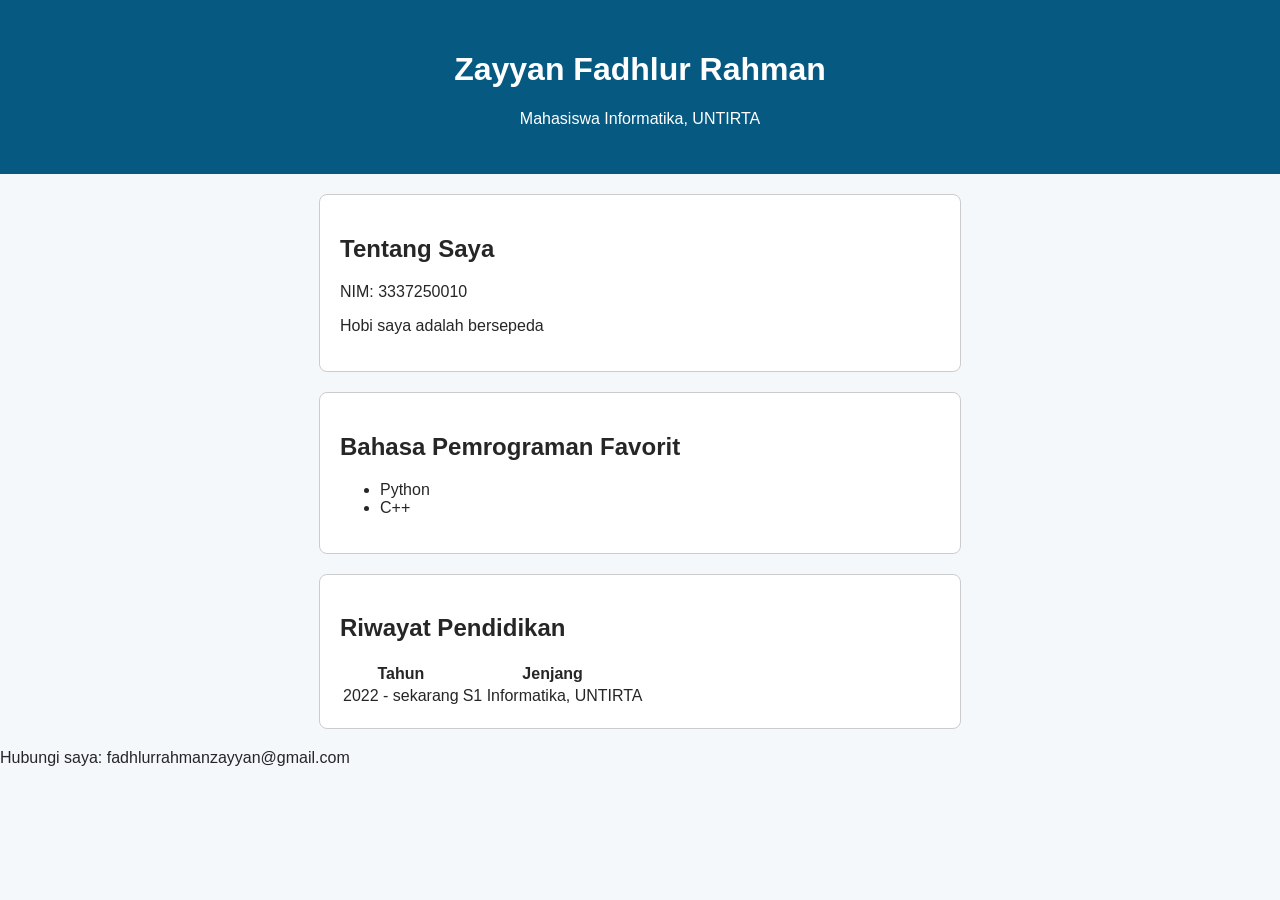
==== pertemuan3/index.html @ f6007255 "Tambah halaman profil HTML dan CSS" ====
<!DOCTYPE html>
<html lang="en">
<head>
    <meta charset="UTF-8">
    <meta name="viewport" content="width=device-width, initial-scale=1.0">
    <title>Profil - Zayyan Fadhlur Rahman</title>
    <link rel="stylesheet" href="style.css">
</head>
<body>
    <header>
        <h1>Zayyan Fadhlur Rahman</h1>
        <p>Mahasiswa Informatika, UNTIRTA</p>
    </header>
    
    <main>
        <section id="Tentang">
            <h2>Tentang Saya</h2>
            <p>NIM: 3337250010</p>
            <p>Hobi saya adalah bersepeda</p>
        </section>

        <section id="Skill">
            <h2>Bahasa Pemrograman Favorit</h2>
            <ul>
                <li>Python</li>
                <li>C++</li>
            </ul>
        </section>

        <section id="Riwayat">
            <h2>Riwayat Pendidikan</h2>
            <table>
                <tr>
                    <th>Tahun</th>
                    <th>Jenjang</th>
                </tr>
                <tr>
                    <td>2022 - sekarang</td>
                    <td>S1 Informatika, UNTIRTA</td>
                </tr>
            </table>
        </section>
    </main>

        <footer>
            <p>Hubungi saya: fadhlurrahmanzayyan@gmail.com</p>
        </footer>    
</body>
</html>
---- pertemuan3/style.css ----
body {
    font-family: Arial, sans-serif;
    background-color: #f4f8fa;
    color: #262626;
    margin: 0;
}

header {
    background-color: #065A82;
    color: white;
    padding: 30px;
    text-align: center;
}

section {
    background-color: white;
    padding: 20px;
    margin: 20px auto;
    border: 1px solid #cccccc;
    border-radius: 8px;
    max-width: 600px;
}
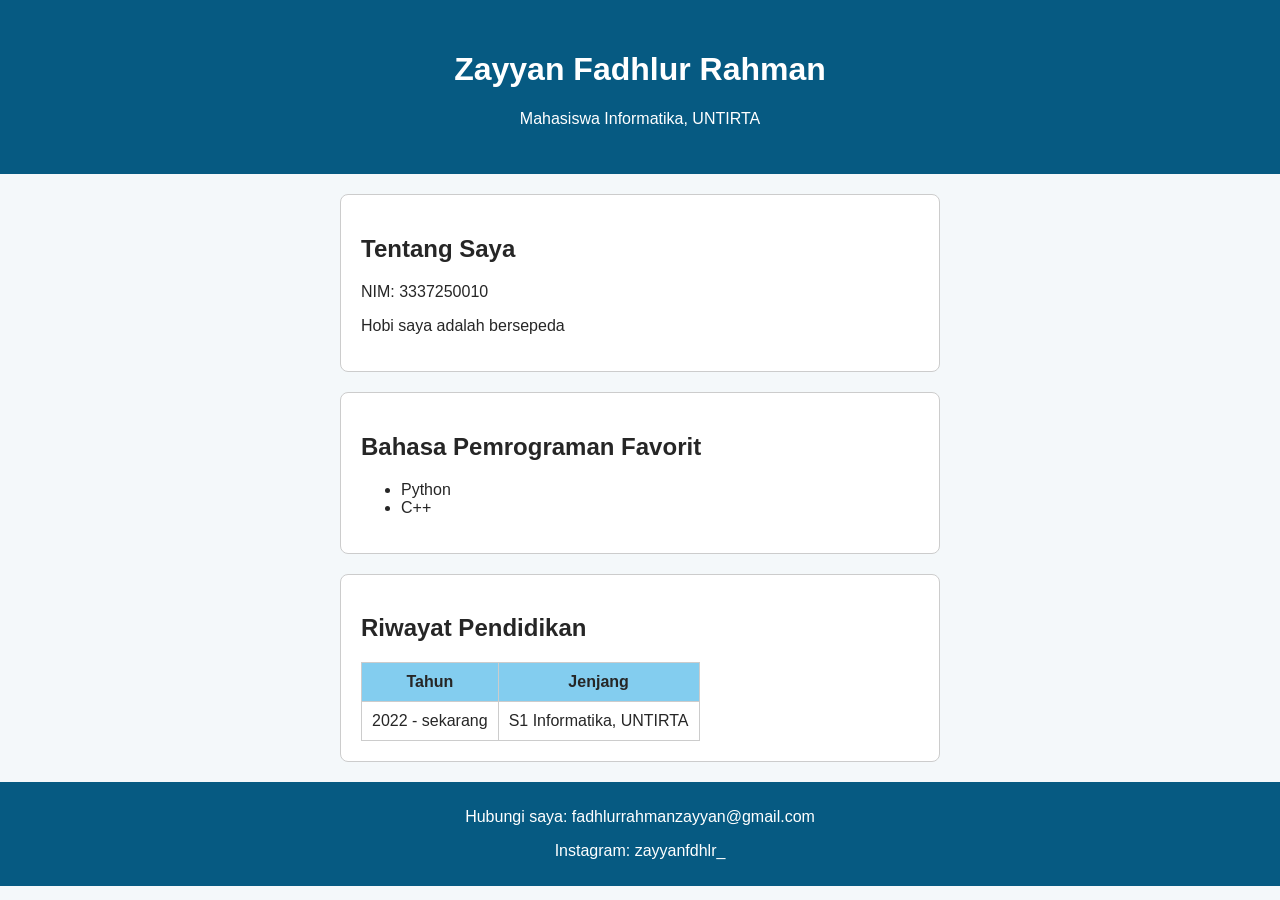
==== commit 9829c7b6: "Tambah halaman profil HTML dan CSS" ====
--- a/pertemuan3/index.html
+++ b/pertemuan3/index.html
@@ -43,7 +43,8 @@
     </main>
 
         <footer>
-            <p>Hubungi saya: fadhlurrahmanzayyan@gmail.com</p>
+            <p>Hubungi saya: <a href="mailto:fadhlurrahmanzayyan@gmail.com" target="_blank">fadhlurrahmanzayyan@gmail.com</a></p>
+            <p>Instagram: <a href="https://www.instagram.com/zayyanfdhlr_/" target="_blank">zayyanfdhlr_</a></p>
         </footer>    
 </body>
 </html>
--- a/pertemuan3/style.css
+++ b/pertemuan3/style.css
@@ -1,3 +1,7 @@
+* {
+    box-sizing: border-box;
+}
+
 body {
     font-family: Arial, sans-serif;
     background-color: #f4f8fa;
@@ -19,4 +23,32 @@
     border: 1px solid #cccccc;
     border-radius: 8px;
     max-width: 600px;
+}
+
+footer {
+    background-color: #065A82;
+    color: white;
+    text-align: center;
+    padding: 10px;
+}
+
+footer a {
+    color: #ffffff; 
+    text-decoration: none; 
+}
+
+footer a:hover {
+    text-decoration: underline; 
+    color: #dddddd; 
+}
+
+table, th, td {
+    border: 1px solid #cccccc;
+    border-collapse: collapse;
+    padding: 10px;
+}
+
+th {
+    background-color: #83cdef;
+    font-weight: bold;
 }
